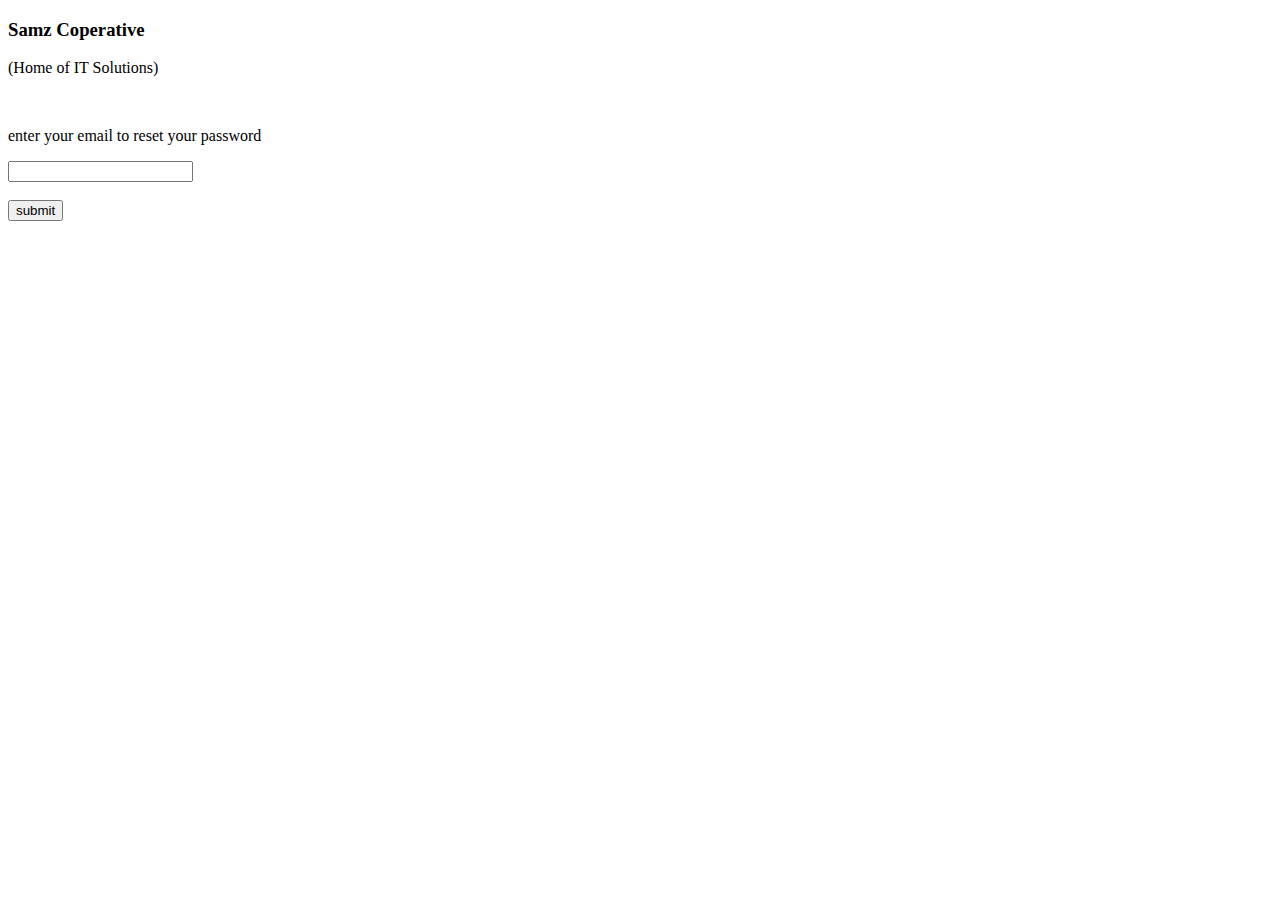
==== forgotpassword.html @ 6c9442fc "first upload" ====
<!DOCTYPE html>
<html lang="en">
<head>
    <meta charset="UTF-8">
    <meta http-equiv="X-UA-Compatible" content="IE=edge">
    <meta name="viewport" content="width=device-width, initial-scale=1.0">
    <title>Samz Coperative</title>
</head>
<body>
    <div class="wrapper">

        <h3 class="intro">Samz Coperative</h3>
        <p> (Home of IT Solutions) </p>
        <br>
        <form action="/action_page.php">
            <p> enter your email to reset your password </p>
        
            <input type="email" id="email" name="email" ><br>
            <br>
            <input class="submit" type="submit" value="submit">
            
          </form>
        </div>
</body>
</html>
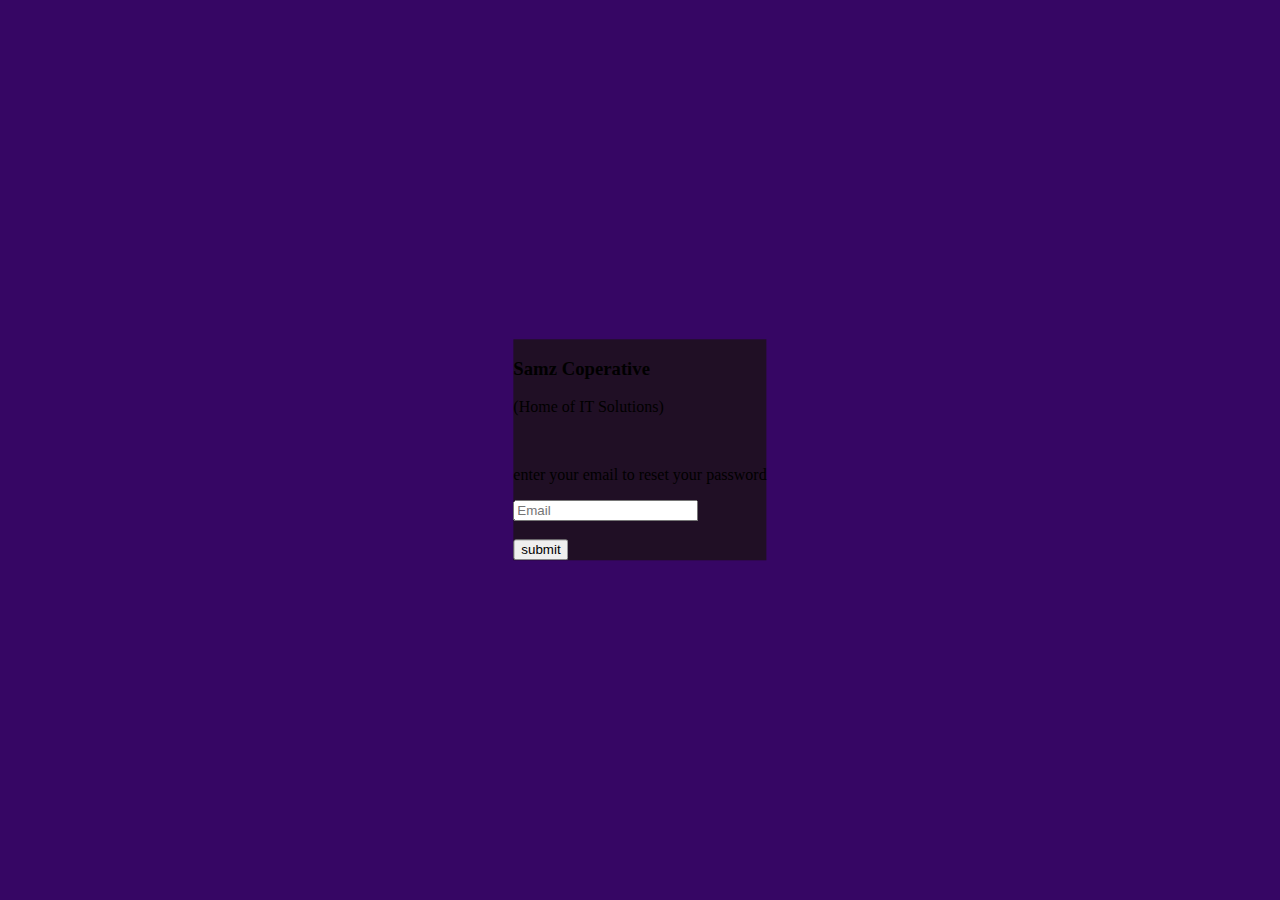
==== commit 0ebda77d: "changes made on background" ====
--- a/forgotpassword.html
+++ b/forgotpassword.html
@@ -5,9 +5,10 @@
     <meta http-equiv="X-UA-Compatible" content="IE=edge">
     <meta name="viewport" content="width=device-width, initial-scale=1.0">
     <title>Samz Coperative</title>
+    <link rel="stylesheet" href="style.css">
 </head>
-<body>
-    <div class="wrapper">
+<body class="wrapper">
+    <div class="item" >
 
         <h3 class="intro">Samz Coperative</h3>
         <p> (Home of IT Solutions) </p>
@@ -15,7 +16,7 @@
         <form action="/action_page.php">
             <p> enter your email to reset your password </p>
         
-            <input type="email" id="email" name="email" ><br>
+            <input type="email" placeholder="Email" name="email" required><br>
             <br>
             <input class="submit" type="submit" value="submit">
             
--- a/style.css
+++ b/style.css
@@ -0,0 +1,21 @@
+
+body {
+    padding: 0;
+    background-color: rgb(54, 6, 100);
+    height: 100%;
+}
+/* style for index */
+.wrapper{
+    background-image: url(https://images.pexels.com/photos/269077/pexels-photo-269077.jpeg?auto=compress&cs=tinysrgb&w=600);
+    background-position:center;
+    background-repeat: no-repeat;
+    background-size: cover;
+    background-attachment: fixed; 
+}
+.item{
+    background-color: rgba(26, 18, 18, 0.767);
+    position: absolute;
+    top: 50%;
+    left: 50%;
+    transform: translate(-50%, -50%)
+}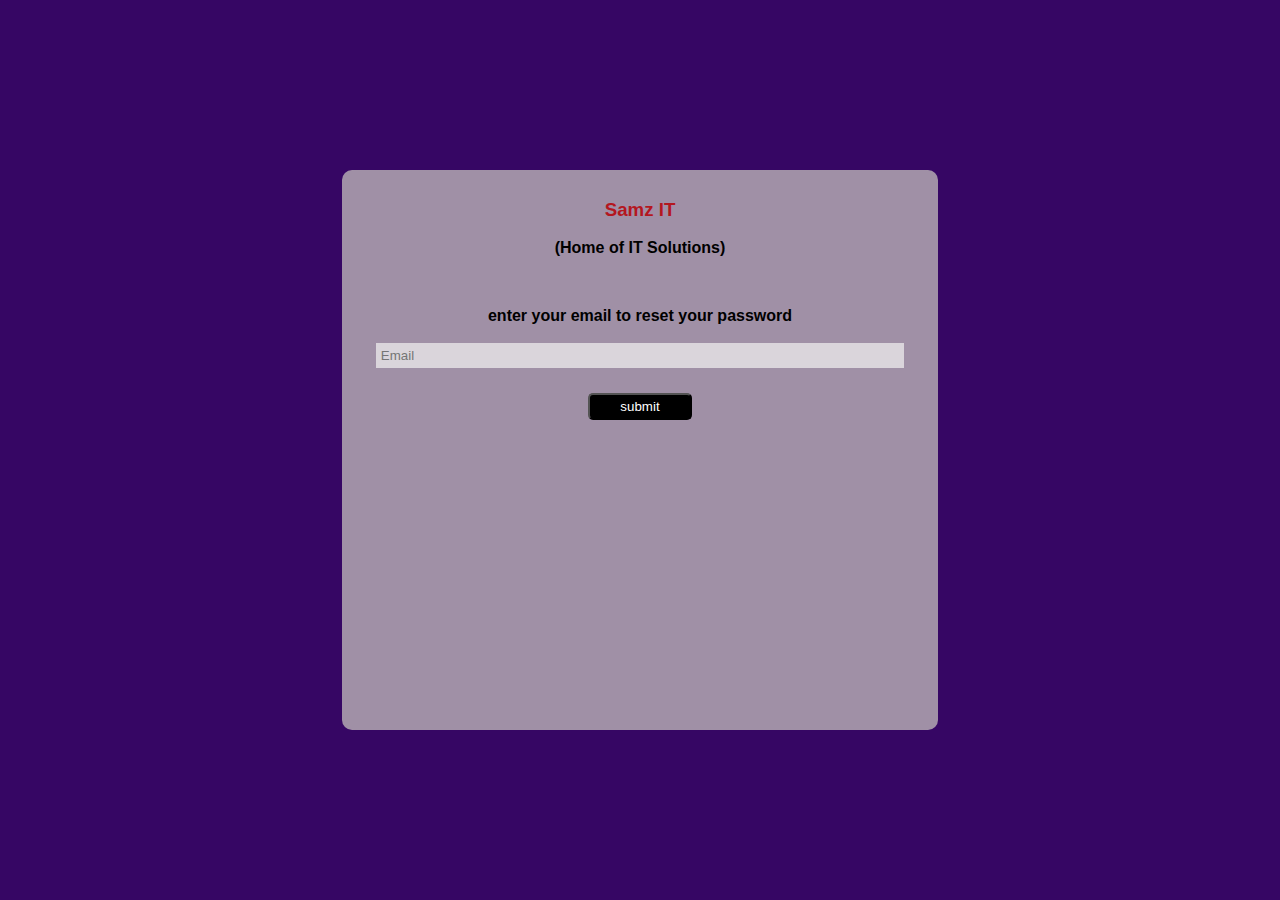
==== commit a94a909d: "modifications" ====
--- a/forgotpassword.html
+++ b/forgotpassword.html
@@ -10,7 +10,7 @@
 <body class="wrapper">
     <div class="item" >
 
-        <h3 class="intro">Samz Coperative</h3>
+        <h3 class="intro">Samz IT</h3>
         <p> (Home of IT Solutions) </p>
         <br>
         <form action="/action_page.php">
--- a/style.css
+++ b/style.css
@@ -3,8 +3,11 @@
     padding: 0;
     background-color: rgb(54, 6, 100);
     height: 100%;
+    text-align: center;
+    font-family: 'Segoe UI', Tahoma, Geneva, Verdana, sans-serif;
+    font-weight: bold;
 }
-/* style for index */
+
 .wrapper{
     background-image: url(https://images.pexels.com/photos/269077/pexels-photo-269077.jpeg?auto=compress&cs=tinysrgb&w=600);
     background-position:center;
@@ -13,9 +16,81 @@
     background-attachment: fixed; 
 }
 .item{
-    background-color: rgba(26, 18, 18, 0.767);
+    padding: 10px;
+    width: 45%;
+    height: 60%;
+    background-color: rgba(192, 186, 186, 0.767);
+    border-radius: 10px;
     position: absolute;
     top: 50%;
     left: 50%;
     transform: translate(-50%, -50%)
+}
+/* style for index */
+h2{
+    padding: 0;
+    margin: 3PX;
+    color: rgb(180, 23, 31);
+    font-size:2.2rem ;
+    
+}
+h3{
+
+    color: rgb(180, 23, 31); 
+}
+.login{
+    margin: 4rem 5%;
+    padding: 8px;
+    background-color: rgb(73, 9, 110);
+    border-radius: 10px;  
+}
+.login a{
+    text-decoration: none;
+    color: rgb(235, 235, 235);
+}
+.signup{
+    margin: 4rem 5%;
+    padding: 8px;
+    background-color: rgb(73, 9, 110);
+    border-radius: 10px;  
+}
+.signup a{
+    text-decoration: none;
+    color: rgb(235, 235, 235);
+}
+/*style for login*/
+input[type=text], input[type=password], input[type=email], 
+input[type=lastname]{
+    width: 90%;
+    padding:5px;
+    margin:2px ;
+    border: none;
+    background: #f1f1f1b6;
+}
+#rm, #fp {
+    text-align: left;
+    font-size: 0.8rem;
+    text-decoration: none;
+}
+input[type=submit]{
+    margin-top: 5px;
+    padding: 4px 30px;
+    background-color: black;
+    color: white;
+    border-radius: 5px;
+}
+i{
+    font-size: 12px;
+    padding: 5px;
+    font-family: Tahoma, ;
+}
+.signup2{
+    margin: 1px 5%;
+    padding: 8px;
+    background-color: rgb(73, 9, 110);
+    border-radius: 10px;  
+}
+.signup2 a{
+    text-decoration: none;
+    color: rgb(235, 235, 235);
 }